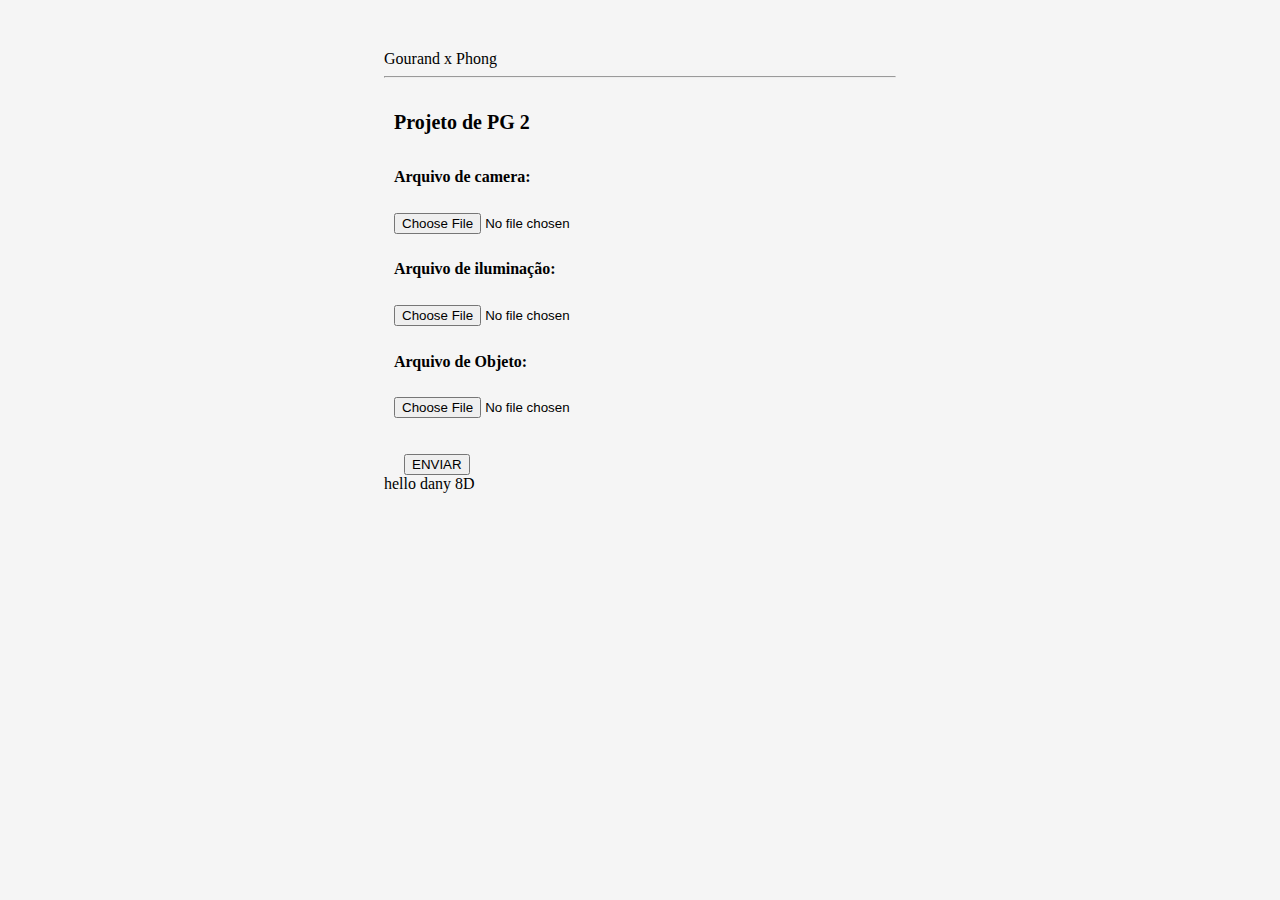
==== index.html @ 20251633 "camera, objeto e iluminacao possuindo valores de entrada, já com parse" ====
<!DOCTYPE html>
<html>
 
    <head>
        <meta charset="utf-8">
        <meta http-equiv="Content-Type" content="text/html; charset=UTF-8"/>
        <meta name="viewport" content="width=device-width, initial-scale=1.0" />
        <title >Gouraud X Phong </title>
        <link rel="stylesheet" href="styles/style.css">
        
        <link href="http://fonts.googleapis.com/icon?family=Material+Icons"     rel="stylesheet">
        
        <link rel="stylesheet" href="https://code.getmdl.io/1.3.0/material.indigo-pink.min.css">
        
        <script src="https://ajax.googleapis.com/ajax/libs/jquery/3.2.1/jquery.min.js"></script>




    </head>
  
    <body>
    
    <div class="mdl-layout mdl-js-layout mdl-layout--fixed-drawer">

        <div class="mdl-layout__drawer">
            <span  class="mdl-layout-title">Gourand x Phong</span>
            <hr>
            <h5 style="margin-left:10px;font-size: 20px;" class="center" >Projeto de PG 2</h5>
            <div class="center" style="margin-left:10px;">
                <h5 class="center" >Arquivo de camera: </h5>
                <input type="file" id="camera" class="fileChoose" value="" title=".cfg">
            </div>
            
            <div class="center" style="margin-left:10px;">
                <h5 class="center" >Arquivo de iluminação: </h5>
                <input type="file" id="iluminacao" class="fileChoose" value="" title=".txt">
            </div>
            
            
            <div class="center" style="margin-left:10px;">
                <h5 class="center" >Arquivo de Objeto: </h5>
                <input type="file" id="objeto" class="fileChoose" value="" title=".byu">
            </div>
            
            <br><br>
            <button style="margin-left:20px;margin-right:20px" class="mdl-button mdl-js-button mdl-button--raised mdl-js-ripple-effect mdl-button--accent">
              ENVIAR
            </button>
        </div>
        
        <main class="mdl-layout__content">
            <div class="page-content">
                <a>hello dany 8D</a>
            </div>
        </main>
    </div>
 

    <script defer src="https://code.getmdl.io/1.3.0/material.min.js"></script>
     <script src="scripts/init.js"></script>
    <script src="scripts/camera.js"></script>
    <script src="scripts/objeto.js"></script>
    <script src="scripts/iluminacao.js"></script>


    
    
    <!--- PG scripts -->

    </body>

</html>
---- styles/style.css ----
html {
  width: 100%;
}
body {
  background: #f5f5f5;
  margin: 50px auto;
  width: 512px;
}

div h5{
    font-size: 16px;
}

.subtile{
    font-size: 20px;
    margin-right:20px;
    font-weight: 600;
}

.mdl-button--file {
  input {
    cursor: pointer;
    height: 100%;
    right: 0;
    opacity: 0;
    position: absolute;
    top: 0;
    width: 300px;
    z-index: 4;
  }
}

.mdl-textfield--file {
  .mdl-textfield__input {
    box-sizing: border-box;
    width: calc(100% - 32px);
  }
  .mdl-button--file {
    right: 0;
  }
}
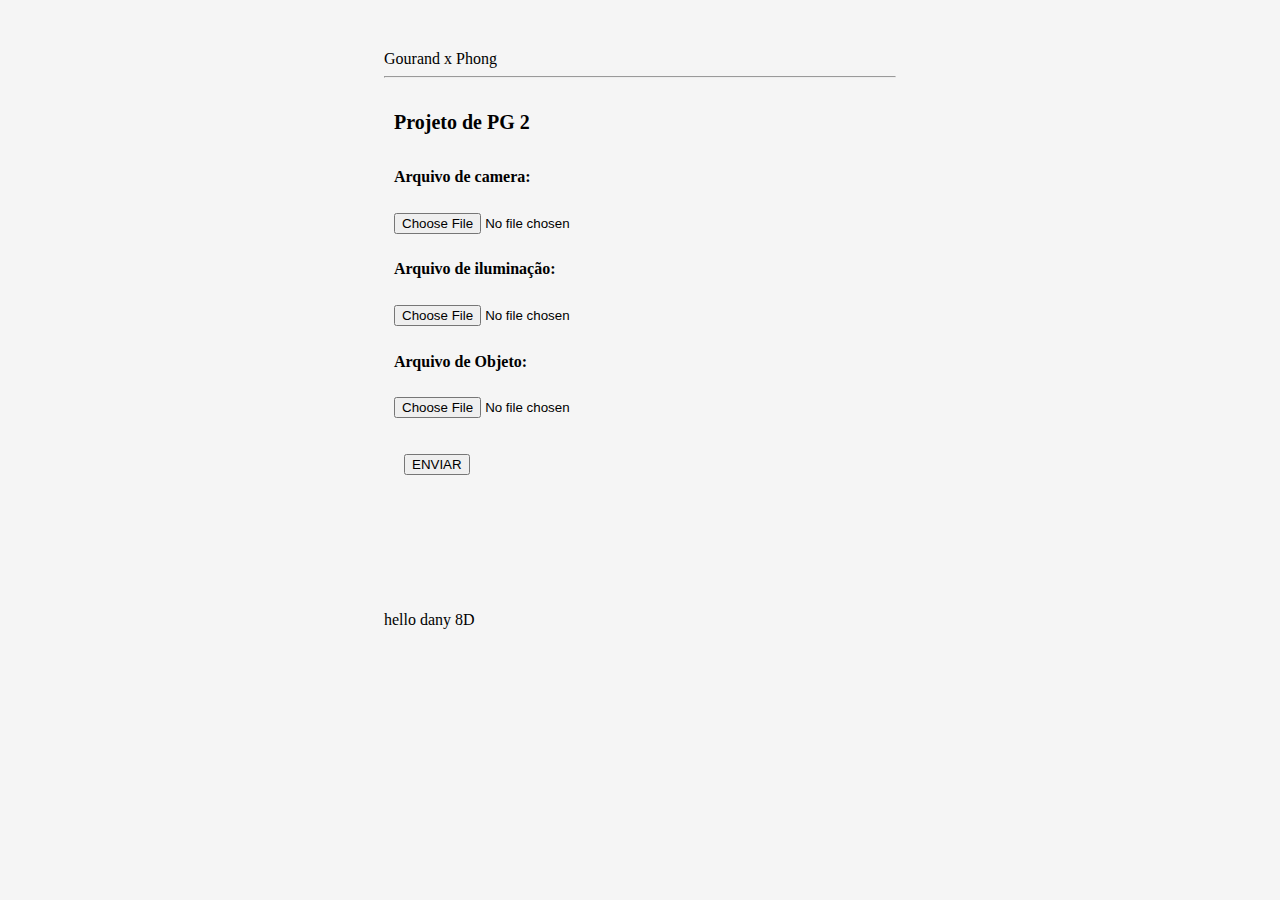
==== commit 170ffb81: "preparamento do canvas no html" ====
--- a/index.html
+++ b/index.html
@@ -50,8 +50,9 @@
         </div>
         
         <main class="mdl-layout__content">
-            <div class="page-content">
+            <div id="canvasDiv" class="page-content">
                 <a>hello dany 8D</a>
+                <canvas id="canvas"></canvas>
             </div>
         </main>
     </div>
@@ -62,6 +63,8 @@
     <script src="scripts/camera.js"></script>
     <script src="scripts/objeto.js"></script>
     <script src="scripts/iluminacao.js"></script>
+    <script src="scripts/zBuffer.js"></script>
+    <script src="scripts/main.js"></script>    
 
 
     
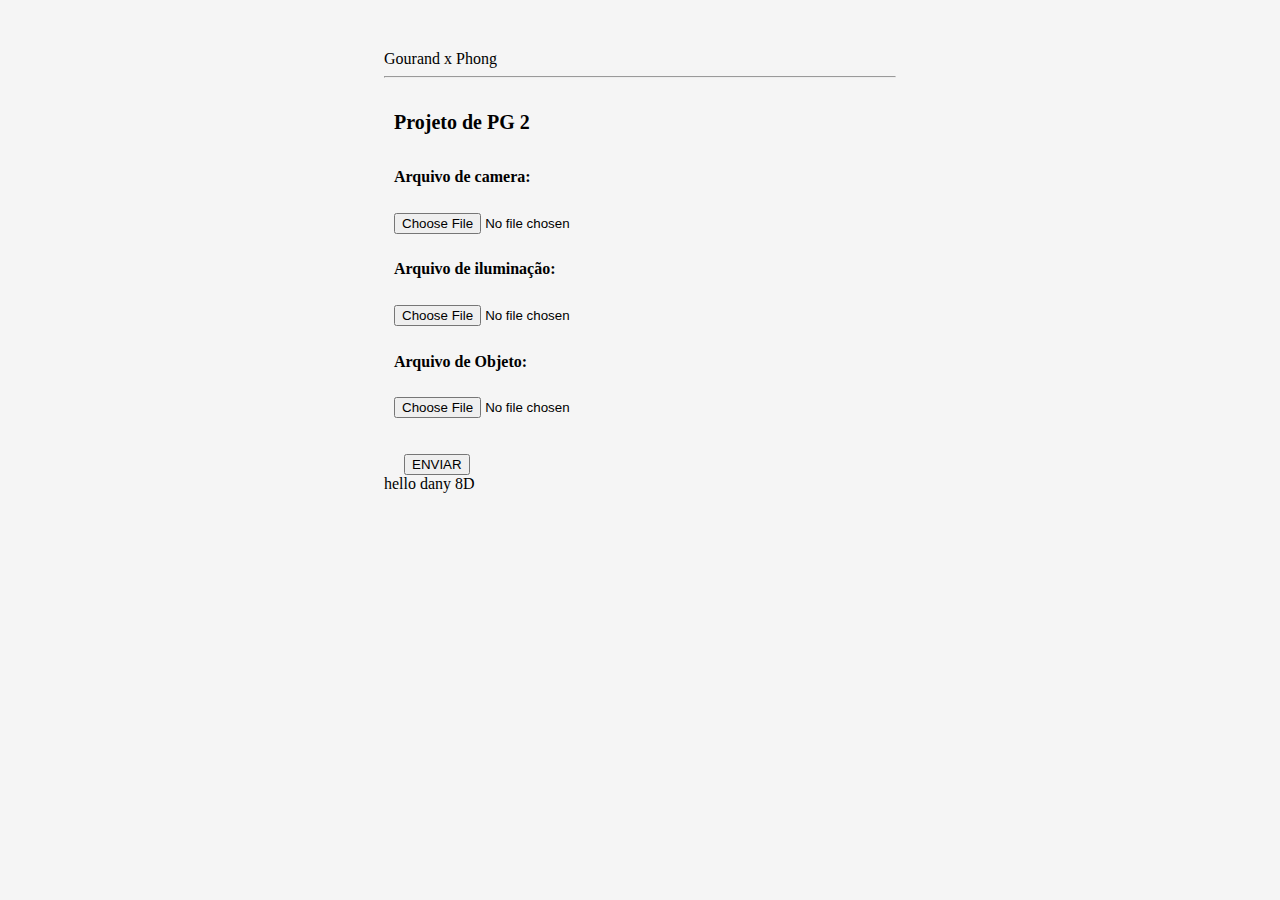
==== commit d02dd00a: "Configuração da iluminação, e correção de bugs" ====
--- a/index.html
+++ b/index.html
@@ -50,9 +50,8 @@
         </div>
         
         <main class="mdl-layout__content">
-            <div id="canvasDiv" class="page-content">
+            <div class="page-content">
                 <a>hello dany 8D</a>
-                <canvas id="canvas"></canvas>
             </div>
         </main>
     </div>
@@ -63,12 +62,13 @@
     <script src="scripts/camera.js"></script>
     <script src="scripts/objeto.js"></script>
     <script src="scripts/iluminacao.js"></script>
-    <script src="scripts/zBuffer.js"></script>
-    <script src="scripts/main.js"></script>    
+    <script src="scripts/ponto2D.js"></script>
+    <script src="scripts/ponto3D.js"></script>
+    <script src="scripts/triangulo.js"></script>
+    <script src="scripts/triangulo2D.js"></script>
+    <script src="scripts/vetor.js"></script>
 
 
-    
-    
     <!--- PG scripts -->
 
     </body>
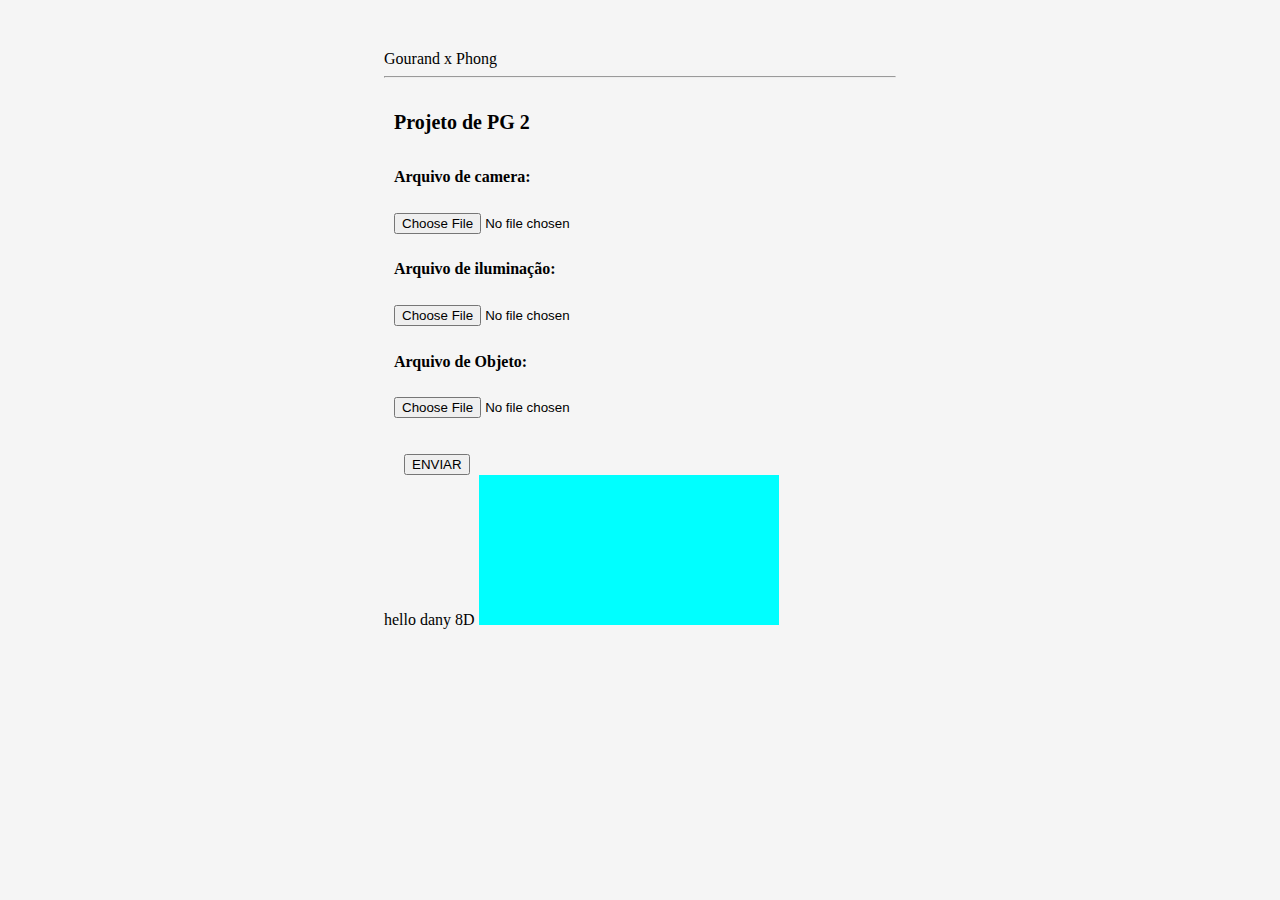
==== commit 50ed6d24: "commit revolucionário da união" ====
--- a/index.html
+++ b/index.html
@@ -44,31 +44,26 @@
             </div>
             
             <br><br>
-            <button style="margin-left:20px;margin-right:20px" class="mdl-button mdl-js-button mdl-button--raised mdl-js-ripple-effect mdl-button--accent">
+            <button style="margin-left:20px;margin-right:20px" class="mdl-button mdl-js-button mdl-button--raised mdl-js-ripple-effect mdl-button--accent" onclick="enviar()">
               ENVIAR
             </button>
         </div>
         
         <main class="mdl-layout__content">
-            <div class="page-content">
+            <div id="canvasDiv" class="page-content">
                 <a>hello dany 8D</a>
+                <canvas style="background-color: aqua" id="canvas"></canvas>
             </div>
         </main>
     </div>
  
 
     <script defer src="https://code.getmdl.io/1.3.0/material.min.js"></script>
-     <script src="scripts/init.js"></script>
-    <script src="scripts/camera.js"></script>
-    <script src="scripts/objeto.js"></script>
-    <script src="scripts/iluminacao.js"></script>
-    <script src="scripts/ponto2D.js"></script>
-    <script src="scripts/ponto3D.js"></script>
-    <script src="scripts/triangulo.js"></script>
-    <script src="scripts/triangulo2D.js"></script>
-    <script src="scripts/vetor.js"></script>
+    <script src="scripts/main.js"></script>
 
 
+    
+    
     <!--- PG scripts -->
 
     </body>
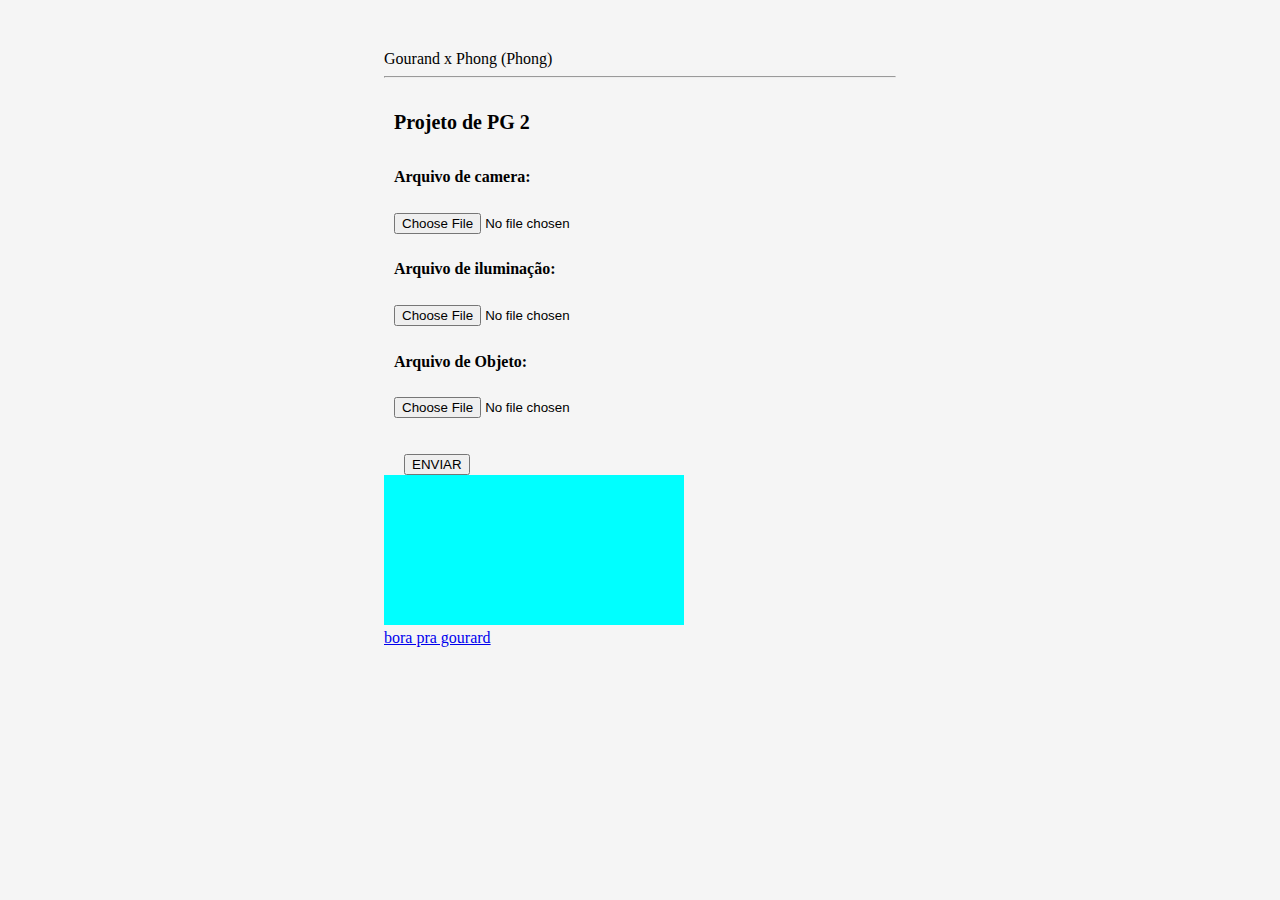
==== commit e2762fe4: "inicializando gourad" ====
--- a/index.html
+++ b/index.html
@@ -24,7 +24,7 @@
     <div class="mdl-layout mdl-js-layout mdl-layout--fixed-drawer">
 
         <div class="mdl-layout__drawer">
-            <span  class="mdl-layout-title">Gourand x Phong</span>
+            <span  class="mdl-layout-title">Gourand x Phong (Phong)</span>
             <hr>
             <h5 style="margin-left:10px;font-size: 20px;" class="center" >Projeto de PG 2</h5>
             <div class="center" style="margin-left:10px;">
@@ -51,15 +51,21 @@
         
         <main class="mdl-layout__content">
             <div id="canvasDiv" class="page-content">
-                <a>hello dany 8D</a>
+               
                 <canvas style="background-color: aqua" id="canvas"></canvas>
             </div>
+            <a href="javascript:openGouraud('gourard.html')">bora pra gourard</a>
         </main>
     </div>
  
 
     <script defer src="https://code.getmdl.io/1.3.0/material.min.js"></script>
     <script src="scripts/main.js"></script>
+        <script>
+            function openGouraud() {
+                window.open("gourard.html", "janela1", "width = 800, height = 600")
+            }
+        </script>
 
 
     
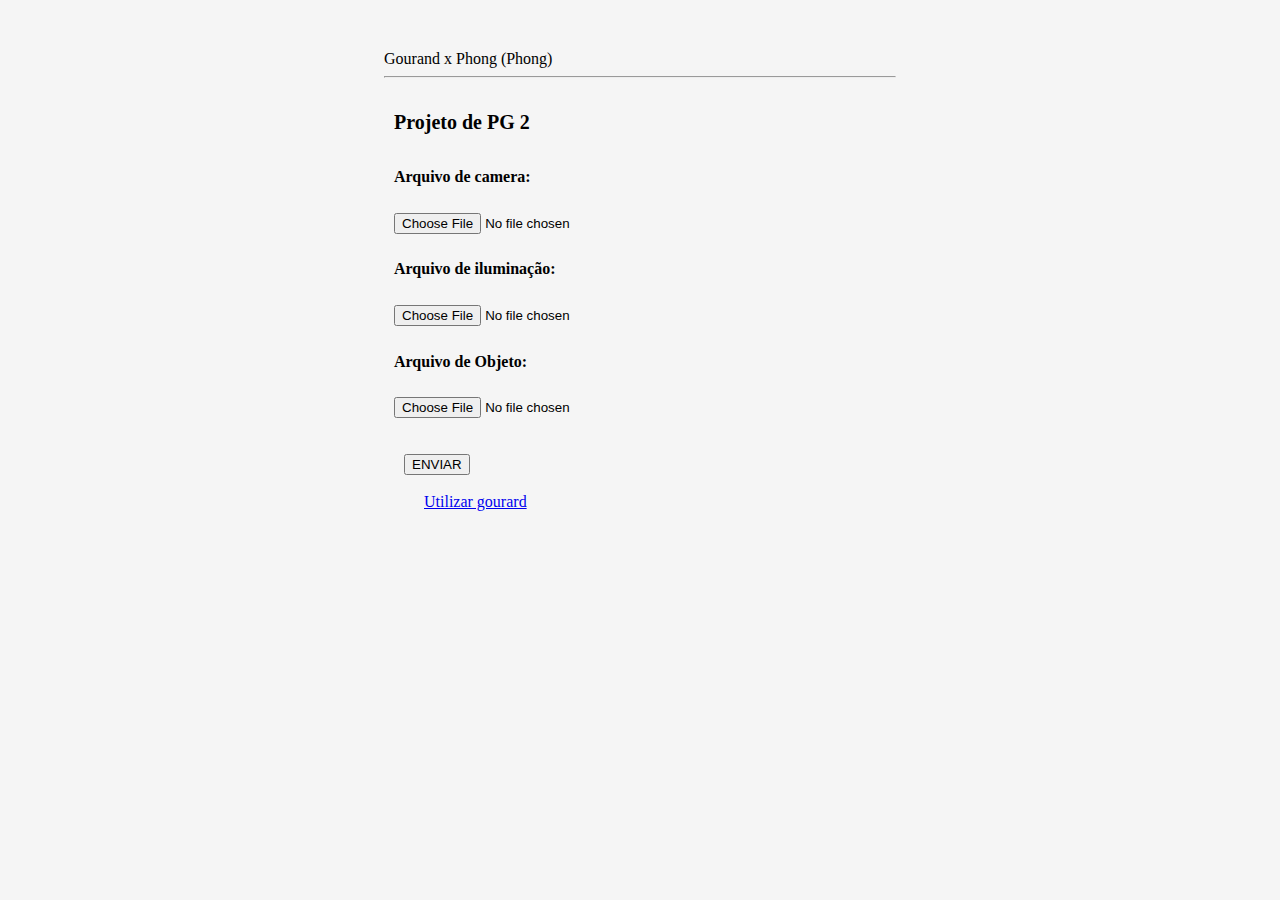
==== commit 979e1021: "botao gourand" ====
--- a/index.html
+++ b/index.html
@@ -47,14 +47,16 @@
             <button style="margin-left:20px;margin-right:20px" class="mdl-button mdl-js-button mdl-button--raised mdl-js-ripple-effect mdl-button--accent" onclick="enviar()">
               ENVIAR
             </button>
+            <br><br>
+            <a style="margin-left:40px;" href="javascript:openGouraud('gourard.html')">Utilizar gourard</a>
         </div>
         
         <main class="mdl-layout__content">
             <div id="canvasDiv" class="page-content">
                
-                <canvas style="background-color: aqua" id="canvas"></canvas>
+                <canvas style="background-color:transparent" id="canvas"></canvas>
             </div>
-            <a href="javascript:openGouraud('gourard.html')">bora pra gourard</a>
+            
         </main>
     </div>
  
